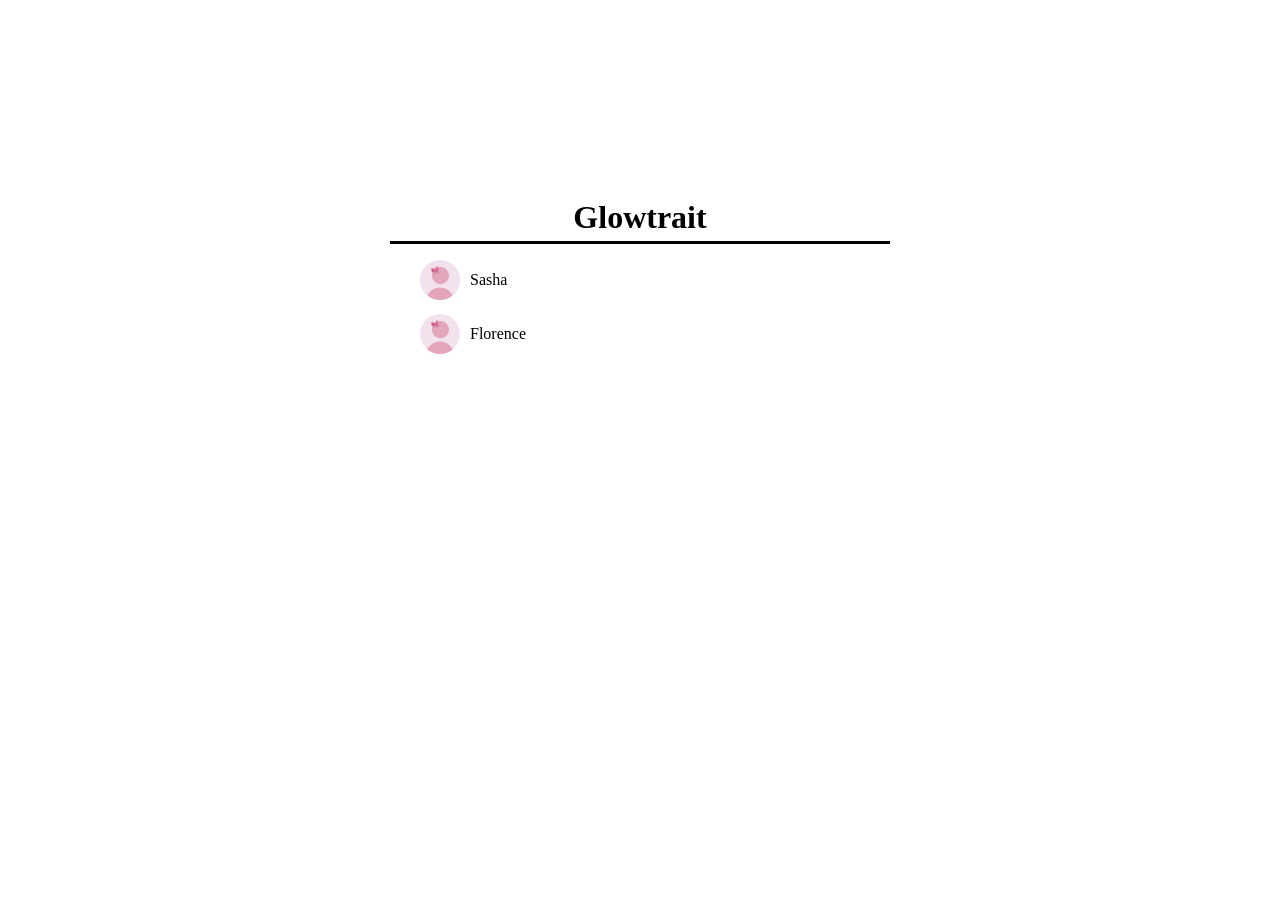
==== index.html @ 23a17888 "started home page" ====
<!DOCTYPE html>
<html lang="en">
<head>
    <meta charset="UTF-8">
    <meta name="viewport" content="width=device-width, initial-scale=1.0">
    <title>Home - Glowtrait</title>
    <link rel="stylesheet" href="css/style.css">
</head>
<body id="landing-page">
    <main>
        <h1>Glowtrait</h1>
        <div id="page-select">
            <a href="/sasha/index.html">
                <div class="user-select"><img src="img/tests/prettypfp.jpg" class="pfp"><p>Sasha</p></div>
            </a>
            <a href="/florence/index.html">
                <div class="user-select"><img src="img/tests/prettypfp.jpg" class="pfp"><p>Florence</p></div>
            </a>
        </div>
    </main>
</body>
</html>
---- css/style.css ----
/* landing page specific styling */
#landing-page main {
    display: flex;
    flex-direction: column;
    justify-content: center;
    height: 60vh;
}

#landing-page h1 {
    border-bottom: 3px solid black;
    width: 100%;
    max-width: 500px;
    text-align: center;
    padding: 5px 0;
    margin: 0 auto;
}

#landing-page .pfp {
    width: 40px;
    height: 40px;
    border-radius: 50%;
}

#page-select {
    margin-top: 10px;
}

.user-select {
    position: relative;
    max-width: 500px;
    margin: 0 auto;
    padding: 6px 0 4px 60px;
}

.user-select p {
    display: inline-block;
    width: fit-content;
    margin-left: 10px;
    position: relative;
    top: -15px;
    margin-bottom: -15px;
}

#landing-page a {
    color: black;
}

#landing-page a div:hover {
    background-color: lightgray;
}
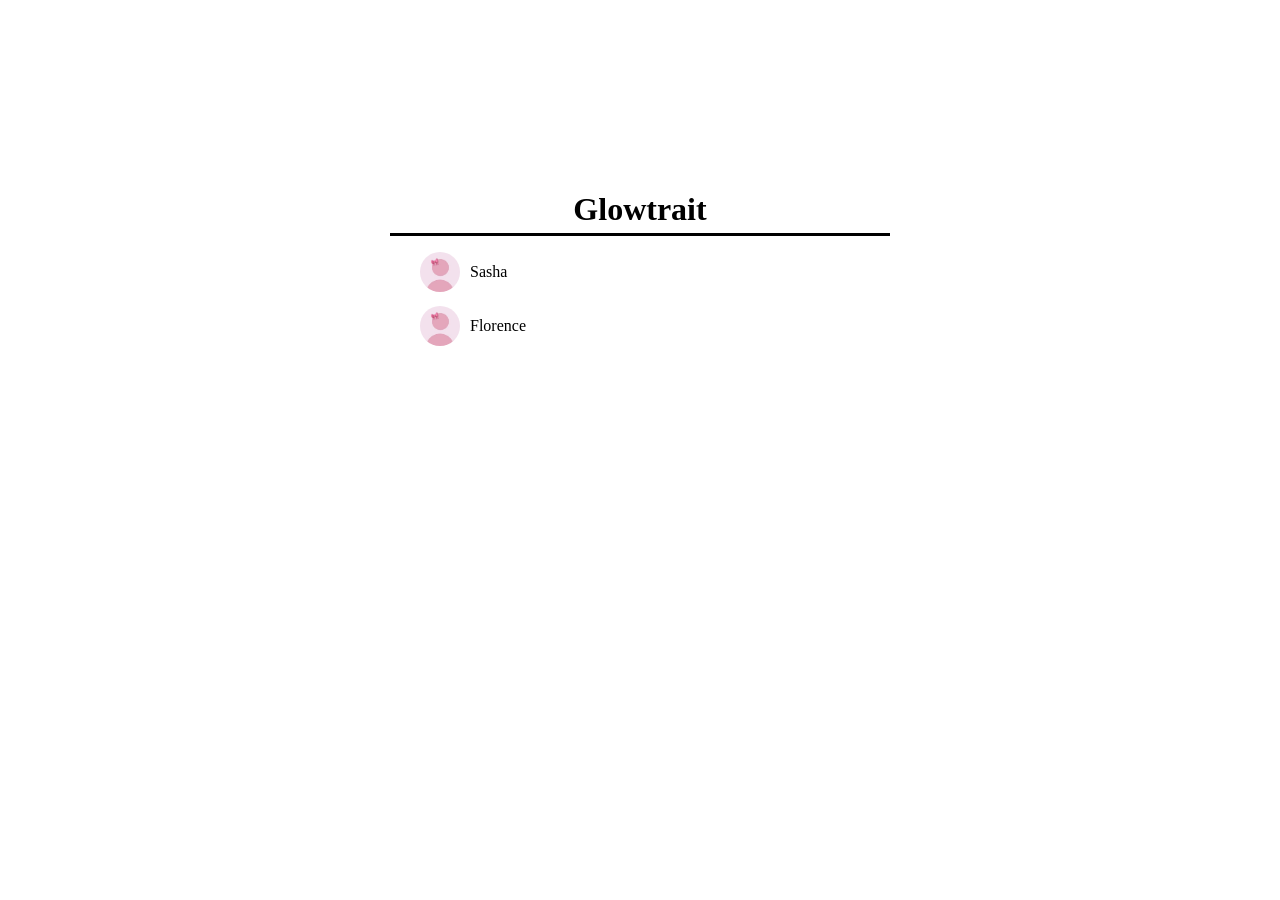
==== commit 865eb846: "normalize" ====
--- a/index.html
+++ b/index.html
@@ -4,6 +4,7 @@
     <meta charset="UTF-8">
     <meta name="viewport" content="width=device-width, initial-scale=1.0">
     <title>Home - Glowtrait</title>
+    <link rel="stylesheet" href="css/normalize.css">
     <link rel="stylesheet" href="css/style.css">
 </head>
 <body id="landing-page">
